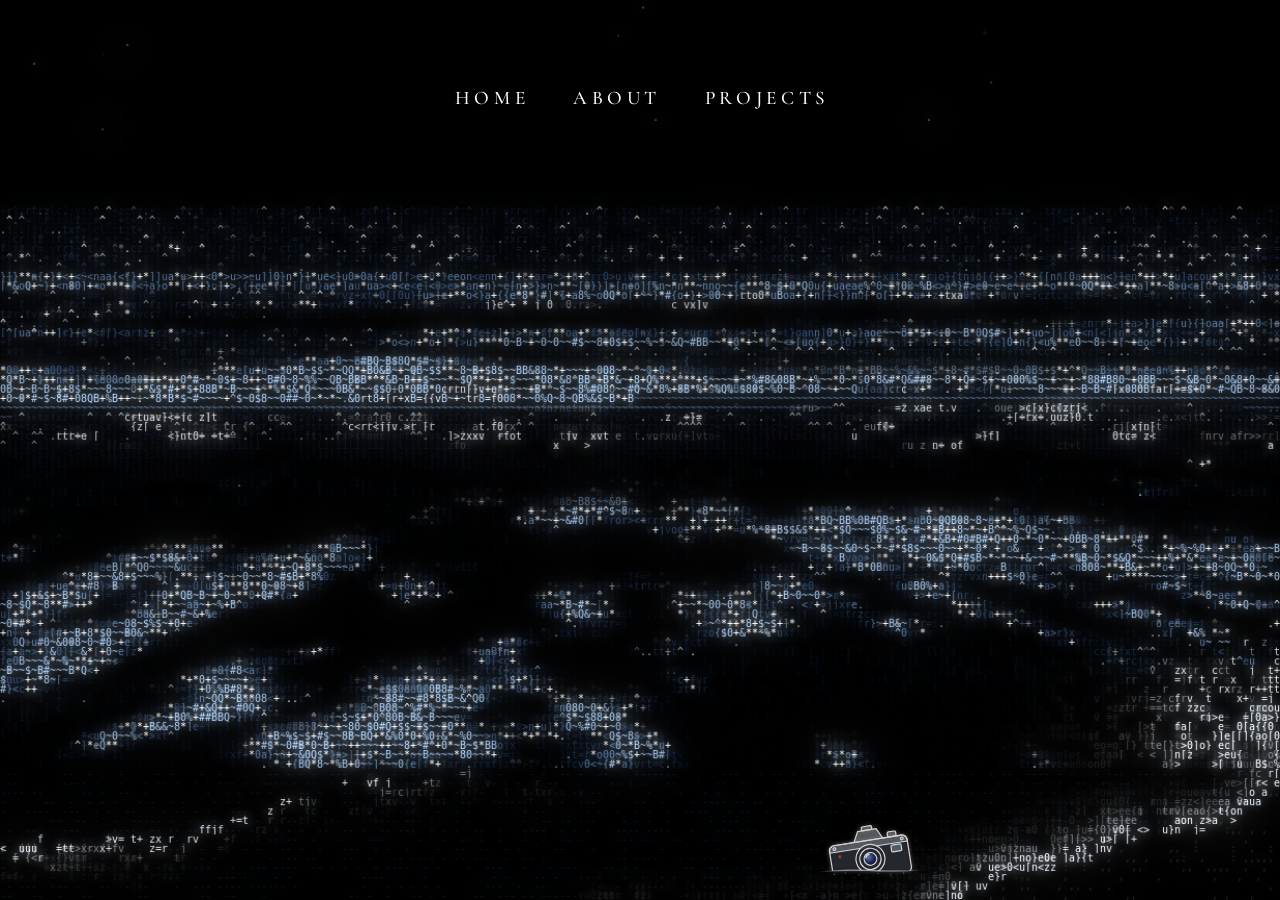
==== index.html @ a35d206b "Camera: coloured thin-line drawing, no label (easter egg) Replace the ASCII camera with a thin-line " ====
<!doctype html>
<html lang="en-GB">
  <head>
    <meta charset="utf-8" />
    <meta name="viewport" content="width=device-width, initial-scale=1, viewport-fit=cover" />
    <title>Jamie Setch</title>
    <meta
      name="description"
      content="Jamie Setch — NeuroAI researcher at the University of Cambridge. Spiking neural networks, brain–computer interfaces and brain-inspired robot control."
    />
    <meta name="theme-color" content="#000000" />
    <!-- no tab icon: a blank one stops browsers fetching /favicon.ico -->
    <link rel="icon" href="[data-uri]" />
    <link rel="preconnect" href="https://fonts.googleapis.com" />
    <link rel="preconnect" href="https://fonts.gstatic.com" crossorigin />
    <link
      rel="stylesheet"
      href="https://fonts.googleapis.com/css2?family=Cormorant+Garamond:ital,wght@0,500;0,600;0,700;1,500&display=swap"
    />
    <link rel="stylesheet" href="/css/style.css?v=2026-11-27l" />
    <script src="/js/time-of-day.js?v=2026-11-27l"></script>
  </head>
  <body class="home">
    <div class="tide-frame">
      <canvas
        id="night-tide"
        role="img"
        aria-label="Animated ASCII art: waves rolling in and breaking on a beach at night, with moonlight glittering on the water"
      ></canvas>
    </div>
    <header role="banner">
      <nav role="navigation" aria-label="Main">
        <ul>
          <li><a href="/" class="active" aria-current="page">Home</a></li>
          <li><a href="/about/">About</a></li>
          <li><a href="/projects/">Projects</a></li>
        </ul>
      </nav>
    </header>
    <main id="main" role="main">
      <h1 class="visually-hidden">Jamie Setch</h1>
      <!-- a camera half-buried in the sand: an unlabelled easter egg that opens Travels -->
      <a class="camera-link" href="/travels/" aria-label="Travels">
        <svg viewBox="0 0 120 80" aria-hidden="true" focusable="false">
          <defs>
            <!-- everything above the sand line; the camera's base is hidden below it -->
            <clipPath id="camera-above-sand"><path d="M0 63 Q30 60 58 61.5 T120 61 V-20 H0 Z" /></clipPath>
            <linearGradient id="camera-sand-ridge" x1="0" x2="1">
              <stop offset="0" stop-color="#fff" stop-opacity="0" />
              <stop offset="0.25" stop-color="#fff" stop-opacity="0.65" />
              <stop offset="0.75" stop-color="#fff" stop-opacity="0.65" />
              <stop offset="1" stop-color="#fff" stop-opacity="0" />
            </linearGradient>
            <radialGradient id="camera-glass" cx="0.38" cy="0.35" r="0.75">
              <stop offset="0" stop-color="#6f8fd0" />
              <stop offset="0.55" stop-color="#28306a" />
              <stop offset="1" stop-color="#0e1024" />
            </radialGradient>
          </defs>
          <g class="cam" clip-path="url(#camera-above-sand)">
            <g transform="rotate(-9 60 46)">
              <rect class="silver" x="55" y="9.5" width="12" height="4.5" rx="1" />
              <path class="silver" d="M44 26 L50 14 H72 L78 26" />
              <rect class="silver" x="84" y="20" width="10" height="6" rx="1.5" />
              <rect class="leather" x="14" y="26" width="92" height="44" rx="6" />
              <path class="silver" d="M14 34 V32 A6 6 0 0 1 20 26 H100 A6 6 0 0 1 106 32 V34 Z" />
              <rect class="window" x="86" y="36" width="12" height="8" rx="1.5" />
              <circle cx="20" cy="30" r="1.6" />
              <circle cx="100" cy="30" r="1.6" />
              <circle class="badge" cx="25" cy="40" r="1.8" />
              <circle class="barrel" cx="60" cy="48" r="17" />
              <circle cx="60" cy="48" r="12.5" />
              <circle class="glass" cx="60" cy="48" r="7.5" />
              <path class="glint" d="M55 45.5 A6 6 0 0 1 59 42.2" />
            </g>
          </g>
          <path class="sand" d="M0 63 Q30 60 58 61.5 T120 61" />
          <g class="grains">
            <circle cx="18" cy="66" r="0.7" /><circle cx="31" cy="64.5" r="0.6" /><circle cx="47" cy="66.5" r="0.7" />
            <circle cx="69" cy="65" r="0.6" /><circle cx="84" cy="66.5" r="0.7" /><circle cx="99" cy="64.5" r="0.6" />
          </g>
        </svg>
      </a>
    </main>
    <script src="/js/night-tide.js?v=2026-11-27l" defer></script>
    <script src="/js/zoom-nav.js?v=2026-11-27l" defer></script>
  </body>
</html>
---- css/style.css ----
/*
 * Jamie Setch — research portfolio
 * Minimal layout set in Cormorant Garamond: white text on the sky, centred nav
 * in spaced capitals, fine rules, and NIGHT TIDE filling the homepage.
 *
 * The sky follows the visitor's local time: js/time-of-day.js sets --sky-top
 * and --sky-low (black, the night sky, until it runs or if it can't).
 */

:root {
  --fg: #fff;
  --muted: rgba(255, 255, 255, 0.75);
  --sky-top: #000;
  --sky-low: #000;
  /* an elegant serif; falls back to classic Mac/Windows serifs if it can't load */
  --font: "Cormorant Garamond", Didot, "Bodoni 72", "Hoefler Text", Garamond, "Palatino Linotype", Palatino,
    Georgia, serif;
}

html {
  box-sizing: border-box;
  background: var(--sky-top); /* also fills the overscroll area */
}

*,
*::before,
*::after {
  box-sizing: inherit;
}

body {
  margin: 0 auto;
  max-width: 50rem;
  padding: 1rem;
  color: var(--fg);
  font-family: var(--font);
  font-size: 1.2rem; /* this face runs small, so body text is set a size up */
  font-weight: 500;
  line-height: 1.55;
  -webkit-font-smoothing: antialiased;
  text-rendering: optimizeLegibility;
  -webkit-text-size-adjust: 100%;
  text-size-adjust: 100%;
}

/* the sky, fixed behind the page */
body::before {
  content: "";
  position: fixed;
  inset: 0;
  z-index: -1;
  background: linear-gradient(var(--sky-top), var(--sky-low));
}

/* its stars (drawn by js/time-of-day.js), added onto the sky like light */
.sky-stars {
  position: fixed;
  top: 0;
  left: 0;
  z-index: -1;
  pointer-events: none;
  mix-blend-mode: plus-lighter;
}

/* arriving from the homepage's fly-in: the sky is already there, the text fades in */
html.arriving body > :not(.sky-stars) {
  animation: arrive 0.9s ease-out both;
}

@keyframes arrive {
  from {
    opacity: 0;
  }
  to {
    opacity: 1;
  }
}

strong,
b {
  font-weight: 700;
}

/* Links */

a,
a:visited {
  color: var(--fg);
  font-weight: 600;
  text-decoration-thickness: 1px;
  text-underline-offset: 0.15em;
}

a:hover,
a:visited:hover {
  color: var(--fg);
  text-decoration-thickness: 2px;
}

a:focus-visible {
  outline: 2px solid var(--fg);
  outline-offset: 2px;
}

/* Header nav: spaced capitals, current page underlined */

nav ul {
  list-style: none;
  margin: 1rem 0;
  padding: 0;
  text-align: center;
}

nav li {
  display: inline-block;
}

nav a,
nav a:visited {
  display: inline-block;
  margin: 0.5rem 1.1rem;
  padding: 0 0 0 0.24em; /* balances the trailing letter-spacing so each word stays centred */
  font-size: 1.2rem;
  font-weight: 500;
  letter-spacing: 0.24em;
  text-transform: uppercase;
  text-decoration: none;
  color: var(--fg);
}

nav a:hover,
nav a:focus-visible,
nav a.active {
  color: var(--fg);
  text-decoration: underline;
  text-decoration-thickness: 1px;
  text-underline-offset: 0.4em;
}

/* Rules */

hr {
  background: var(--fg);
  border: 0;
  height: 1px;
  margin: 2rem 0;
  width: 100%;
}

/* Page content */

h1,
h2,
h3 {
  font-weight: 600;
  line-height: 1.2;
}

main h2 {
  font-size: 1.75rem;
  margin: 2.5rem 0 0.75rem;
}

main ul {
  padding-left: 1.5rem;
}

main li {
  margin-bottom: 0.5rem;
}

.intro {
  margin-top: 0;
}

/* Project / research entries */

.entry {
  margin: 0 0 2rem;
}

.entry h2 {
  font-size: 1.9rem;
  margin: 0 0 0.5rem;
}

/* Entries nested under a section heading sit one step below it */
.entry h3 {
  font-size: 1.4rem;
  margin: 0 0 0.4rem;
}

.entry p {
  margin: 0 0 0.6rem;
}

.date {
  opacity: 0.75;
  font-size: 1.1rem;
  font-style: italic;
}

/* Footer */

footer {
  margin: 2rem 0;
}

footer small {
  font-size: 1rem;
}

/*
 * Homepage: NIGHT TIDE fills the whole window, and the nav sits in white in
 * the middle of its sky. All the headings look the same here (no underline
 * on the current page).
 */

body.home {
  max-width: none;
  height: 100vh;
  height: 100dvh;
  margin: 0;
  padding: 0;
  overflow: hidden;
  color: #fff;
}

.home a,
.home a:visited {
  color: #fff;
}

.tide-frame {
  position: fixed;
  inset: 0;
  display: grid;
  place-items: center;
  overflow: hidden;
  background: #000;
}

.tide-frame canvas {
  display: block;
}

.home main {
  position: relative;
  z-index: 1;
}

/* centred in the sky: the horizon sits 22% of the way down the window */
.home header {
  position: fixed;
  top: 11vh;
  top: 11dvh;
  left: 0;
  right: 0;
  z-index: 1;
  transform: translateY(-50%);
}

.home nav ul {
  margin: 0;
}

.home nav a,
.home nav a:visited,
.home nav a.active {
  color: #fff;
  text-decoration: none;
  text-shadow: 0 1px 12px rgba(0, 0, 0, 0.35);
}

.home nav a:hover,
.home nav a:focus-visible {
  color: #fff;
  text-decoration: underline;
}

/*
 * Clicking About, Projects or the camera on the homepage flies into the
 * artwork towards what was clicked (js/zoom-nav.js sets --fly-x/--fly-y):
 * the word grows and fades as it comes past, the letters fade, and only the
 * sky and its stars are left, the background of the page it opens. The
 * artwork fades out before it grows large, so bright water never fills the
 * screen.
 */
body.zooming .tide-frame {
  transform-origin: var(--fly-x, 50%) var(--fly-y, 11%);
  animation: fly-in 1.2s cubic-bezier(0.5, 0, 0.85, 0.4) forwards;
}

body.zooming nav a {
  opacity: 0;
  transition: opacity 0.3s ease;
}

body.zooming nav a.fly-target {
  opacity: 1;
  animation: word-in 1s cubic-bezier(0.5, 0, 0.85, 0.4) forwards;
}

body.zooming .camera-link {
  opacity: 0;
  transition: opacity 0.3s ease;
}

body.zooming .camera-link.fly-target {
  animation: word-in 1s cubic-bezier(0.5, 0, 0.85, 0.4) forwards;
}

@keyframes fly-in {
  0% {
    transform: scale(1);
    opacity: 1;
  }
  30% {
    opacity: 1;
  }
  80% {
    opacity: 0;
  }
  100% {
    transform: scale(5);
    opacity: 0;
  }
}

@keyframes word-in {
  0% {
    transform: scale(1);
    opacity: 1;
  }
  100% {
    transform: scale(6);
    opacity: 0;
  }
}

/*
 * The camera half-buried in the homepage sand: a thin line drawing that glows
 * like the artwork, tilted, its base hidden below a ridge of sand. An
 * unlabelled link to Travels (an easter egg); the lens catches the light now
 * and then.
 */
.camera-link {
  position: fixed;
  z-index: 1;
  left: 64%;
  bottom: 1.5vh;
  bottom: 1.5dvh;
  display: block;
  width: clamp(64px, 8vw, 118px);
  color: #fff;
  opacity: 0.82;
  filter: drop-shadow(0 0 2px rgba(255, 255, 255, 0.45)) drop-shadow(0 1px 1px rgba(0, 0, 0, 0.3));
  transition: opacity 0.3s ease, filter 0.3s ease;
}

.camera-link:hover,
.camera-link:focus-visible {
  opacity: 1;
  filter: drop-shadow(0 0 4px rgba(255, 255, 255, 0.7)) drop-shadow(0 1px 1px rgba(0, 0, 0, 0.3));
}

.camera-link svg {
  display: block;
  width: 100%;
  height: auto;
  overflow: visible;
}

.camera-link .cam *,
.camera-link .sand {
  fill: none;
  stroke: currentColor;
  stroke-width: 1.2;
  stroke-linecap: round;
  stroke-linejoin: round;
  vector-effect: non-scaling-stroke;
}

.camera-link .sand {
  stroke: url(#camera-sand-ridge);
}

/* a little colour: dark leatherette, a silver top plate, blue-violet glass, a red badge */
.camera-link .cam .leather {
  fill: #20242c;
  fill-opacity: 0.78;
}

.camera-link .cam .silver {
  fill: #c9ced8;
  fill-opacity: 0.38;
}

.camera-link .cam .barrel {
  fill: #2b303b;
  fill-opacity: 0.85;
}

.camera-link .cam .glass {
  fill: url(#camera-glass);
}

.camera-link .cam .window {
  fill: #a9d2f0;
  fill-opacity: 0.4;
}

.camera-link .cam .badge {
  fill: #d8392f;
  stroke: none;
}

.camera-link .grains {
  fill: currentColor;
  opacity: 0.55;
}

.camera-link .glint {
  stroke-width: 1.6;
}

@media (prefers-reduced-motion: no-preference) {
  .camera-link .glint {
    animation: glint 7s ease-in-out infinite;
  }
}

@keyframes glint {
  0%,
  70%,
  100% {
    opacity: 0.35;
  }
  80% {
    opacity: 1;
  }
}

/* Read by screen readers and search engines, not shown */
.visually-hidden {
  position: absolute;
  width: 1px;
  height: 1px;
  margin: -1px;
  padding: 0;
  overflow: hidden;
  clip: rect(0 0 0 0);
  white-space: nowrap;
  border: 0;
}

@media (max-width: 600px) {
  nav a,
  nav a:visited {
    margin: 0.25rem 0.3rem;
    padding-left: 0.12em;
    font-size: 0.9rem;
    letter-spacing: 0.12em;
  }
}
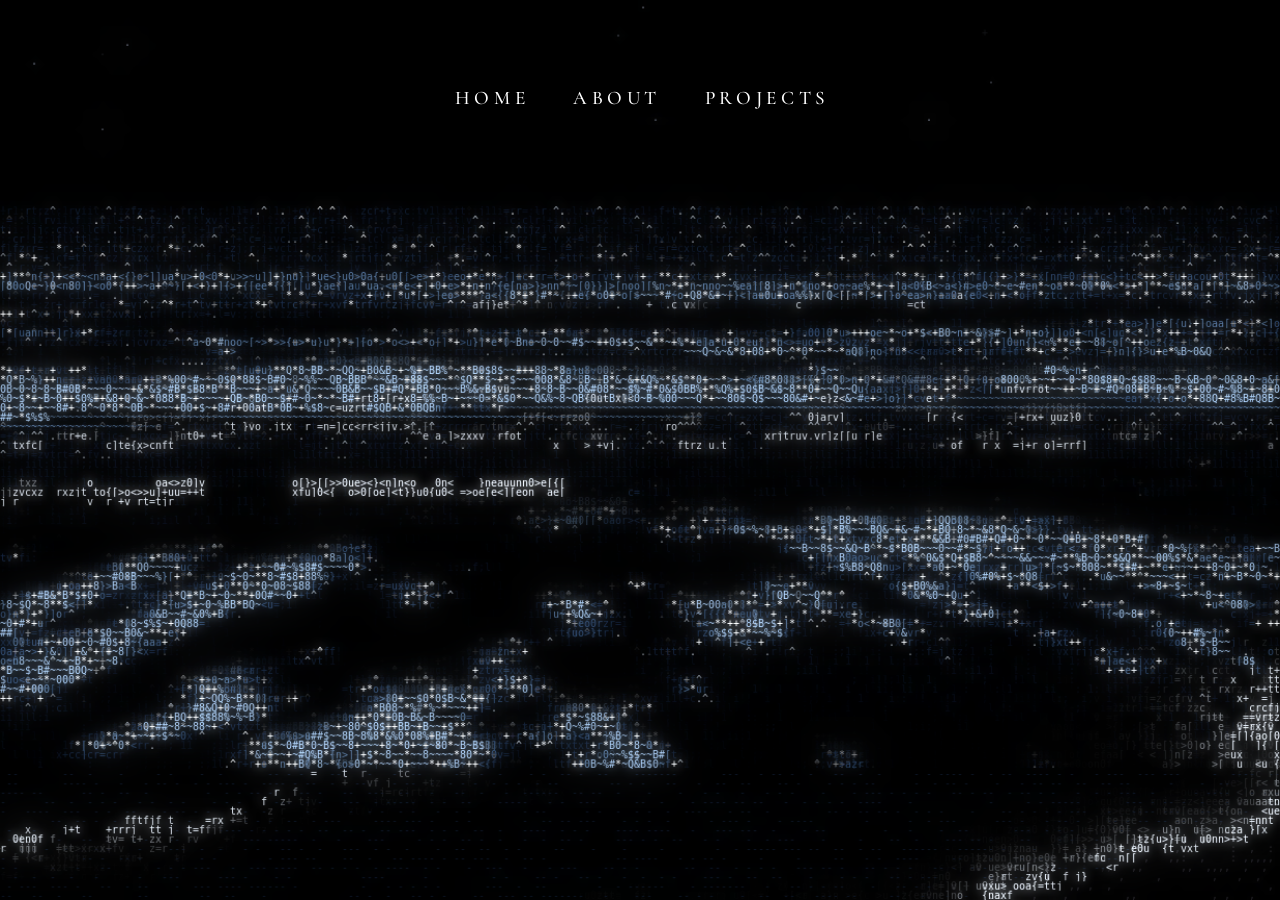
==== commit 52ce764e: "Remove the camera from the homepage sand Drops the camera drawing and link, its styles, and its part" ====
--- a/index.html
+++ b/index.html
@@ -17,8 +17,8 @@
       rel="stylesheet"
       href="https://fonts.googleapis.com/css2?family=Cormorant+Garamond:ital,wght@0,500;0,600;0,700;1,500&display=swap"
     />
-    <link rel="stylesheet" href="/css/style.css?v=2026-11-27l" />
-    <script src="/js/time-of-day.js?v=2026-11-27l"></script>
+    <link rel="stylesheet" href="/css/style.css?v=2026-11-27m" />
+    <script src="/js/time-of-day.js?v=2026-11-27m"></script>
   </head>
   <body class="home">
     <div class="tide-frame">
@@ -39,50 +39,8 @@
     </header>
     <main id="main" role="main">
       <h1 class="visually-hidden">Jamie Setch</h1>
-      <!-- a camera half-buried in the sand: an unlabelled easter egg that opens Travels -->
-      <a class="camera-link" href="/travels/" aria-label="Travels">
-        <svg viewBox="0 0 120 80" aria-hidden="true" focusable="false">
-          <defs>
-            <!-- everything above the sand line; the camera's base is hidden below it -->
-            <clipPath id="camera-above-sand"><path d="M0 63 Q30 60 58 61.5 T120 61 V-20 H0 Z" /></clipPath>
-            <linearGradient id="camera-sand-ridge" x1="0" x2="1">
-              <stop offset="0" stop-color="#fff" stop-opacity="0" />
-              <stop offset="0.25" stop-color="#fff" stop-opacity="0.65" />
-              <stop offset="0.75" stop-color="#fff" stop-opacity="0.65" />
-              <stop offset="1" stop-color="#fff" stop-opacity="0" />
-            </linearGradient>
-            <radialGradient id="camera-glass" cx="0.38" cy="0.35" r="0.75">
-              <stop offset="0" stop-color="#6f8fd0" />
-              <stop offset="0.55" stop-color="#28306a" />
-              <stop offset="1" stop-color="#0e1024" />
-            </radialGradient>
-          </defs>
-          <g class="cam" clip-path="url(#camera-above-sand)">
-            <g transform="rotate(-9 60 46)">
-              <rect class="silver" x="55" y="9.5" width="12" height="4.5" rx="1" />
-              <path class="silver" d="M44 26 L50 14 H72 L78 26" />
-              <rect class="silver" x="84" y="20" width="10" height="6" rx="1.5" />
-              <rect class="leather" x="14" y="26" width="92" height="44" rx="6" />
-              <path class="silver" d="M14 34 V32 A6 6 0 0 1 20 26 H100 A6 6 0 0 1 106 32 V34 Z" />
-              <rect class="window" x="86" y="36" width="12" height="8" rx="1.5" />
-              <circle cx="20" cy="30" r="1.6" />
-              <circle cx="100" cy="30" r="1.6" />
-              <circle class="badge" cx="25" cy="40" r="1.8" />
-              <circle class="barrel" cx="60" cy="48" r="17" />
-              <circle cx="60" cy="48" r="12.5" />
-              <circle class="glass" cx="60" cy="48" r="7.5" />
-              <path class="glint" d="M55 45.5 A6 6 0 0 1 59 42.2" />
-            </g>
-          </g>
-          <path class="sand" d="M0 63 Q30 60 58 61.5 T120 61" />
-          <g class="grains">
-            <circle cx="18" cy="66" r="0.7" /><circle cx="31" cy="64.5" r="0.6" /><circle cx="47" cy="66.5" r="0.7" />
-            <circle cx="69" cy="65" r="0.6" /><circle cx="84" cy="66.5" r="0.7" /><circle cx="99" cy="64.5" r="0.6" />
-          </g>
-        </svg>
-      </a>
     </main>
-    <script src="/js/night-tide.js?v=2026-11-27l" defer></script>
-    <script src="/js/zoom-nav.js?v=2026-11-27l" defer></script>
+    <script src="/js/night-tide.js?v=2026-11-27m" defer></script>
+    <script src="/js/zoom-nav.js?v=2026-11-27m" defer></script>
   </body>
 </html>
--- a/css/style.css
+++ b/css/style.css
@@ -279,8 +279,8 @@
 }
 
 /*
- * Clicking About, Projects or the camera on the homepage flies into the
- * artwork towards what was clicked (js/zoom-nav.js sets --fly-x/--fly-y):
+ * Clicking About or Projects on the homepage flies into the
+ * artwork towards the word clicked (js/zoom-nav.js sets --fly-x/--fly-y):
  * the word grows and fades as it comes past, the letters fade, and only the
  * sky and its stars are left, the background of the page it opens. The
  * artwork fades out before it grows large, so bright water never fills the
@@ -301,15 +301,6 @@
   animation: word-in 1s cubic-bezier(0.5, 0, 0.85, 0.4) forwards;
 }
 
-body.zooming .camera-link {
-  opacity: 0;
-  transition: opacity 0.3s ease;
-}
-
-body.zooming .camera-link.fly-target {
-  animation: word-in 1s cubic-bezier(0.5, 0, 0.85, 0.4) forwards;
-}
-
 @keyframes fly-in {
   0% {
     transform: scale(1);
@@ -335,109 +326,6 @@
   100% {
     transform: scale(6);
     opacity: 0;
-  }
-}
-
-/*
- * The camera half-buried in the homepage sand: a thin line drawing that glows
- * like the artwork, tilted, its base hidden below a ridge of sand. An
- * unlabelled link to Travels (an easter egg); the lens catches the light now
- * and then.
- */
-.camera-link {
-  position: fixed;
-  z-index: 1;
-  left: 64%;
-  bottom: 1.5vh;
-  bottom: 1.5dvh;
-  display: block;
-  width: clamp(64px, 8vw, 118px);
-  color: #fff;
-  opacity: 0.82;
-  filter: drop-shadow(0 0 2px rgba(255, 255, 255, 0.45)) drop-shadow(0 1px 1px rgba(0, 0, 0, 0.3));
-  transition: opacity 0.3s ease, filter 0.3s ease;
-}
-
-.camera-link:hover,
-.camera-link:focus-visible {
-  opacity: 1;
-  filter: drop-shadow(0 0 4px rgba(255, 255, 255, 0.7)) drop-shadow(0 1px 1px rgba(0, 0, 0, 0.3));
-}
-
-.camera-link svg {
-  display: block;
-  width: 100%;
-  height: auto;
-  overflow: visible;
-}
-
-.camera-link .cam *,
-.camera-link .sand {
-  fill: none;
-  stroke: currentColor;
-  stroke-width: 1.2;
-  stroke-linecap: round;
-  stroke-linejoin: round;
-  vector-effect: non-scaling-stroke;
-}
-
-.camera-link .sand {
-  stroke: url(#camera-sand-ridge);
-}
-
-/* a little colour: dark leatherette, a silver top plate, blue-violet glass, a red badge */
-.camera-link .cam .leather {
-  fill: #20242c;
-  fill-opacity: 0.78;
-}
-
-.camera-link .cam .silver {
-  fill: #c9ced8;
-  fill-opacity: 0.38;
-}
-
-.camera-link .cam .barrel {
-  fill: #2b303b;
-  fill-opacity: 0.85;
-}
-
-.camera-link .cam .glass {
-  fill: url(#camera-glass);
-}
-
-.camera-link .cam .window {
-  fill: #a9d2f0;
-  fill-opacity: 0.4;
-}
-
-.camera-link .cam .badge {
-  fill: #d8392f;
-  stroke: none;
-}
-
-.camera-link .grains {
-  fill: currentColor;
-  opacity: 0.55;
-}
-
-.camera-link .glint {
-  stroke-width: 1.6;
-}
-
-@media (prefers-reduced-motion: no-preference) {
-  .camera-link .glint {
-    animation: glint 7s ease-in-out infinite;
-  }
-}
-
-@keyframes glint {
-  0%,
-  70%,
-  100% {
-    opacity: 0.35;
-  }
-  80% {
-    opacity: 1;
   }
 }
 
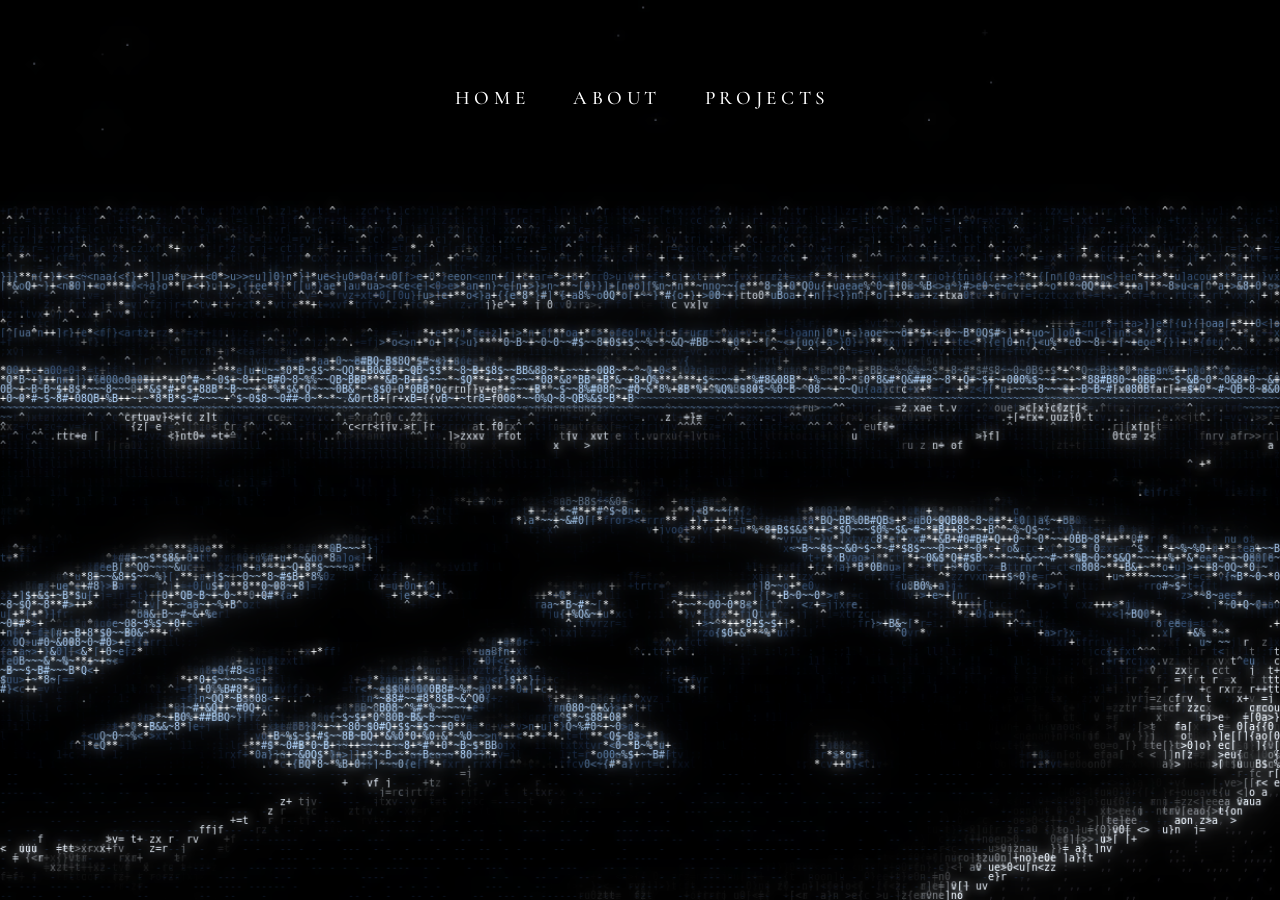
==== commit 0f3699ab: "Remove the homepage zoom and text fade-in: links just open Deletes js/zoom-nav.js, its fly-in styles" ====
--- a/index.html
+++ b/index.html
@@ -17,8 +17,8 @@
       rel="stylesheet"
       href="https://fonts.googleapis.com/css2?family=Cormorant+Garamond:ital,wght@0,500;0,600;0,700;1,500&display=swap"
     />
-    <link rel="stylesheet" href="/css/style.css?v=2026-11-27m" />
-    <script src="/js/time-of-day.js?v=2026-11-27m"></script>
+    <link rel="stylesheet" href="/css/style.css?v=2026-11-28a" />
+    <script src="/js/time-of-day.js?v=2026-11-28a"></script>
   </head>
   <body class="home">
     <div class="tide-frame">
@@ -40,7 +40,6 @@
     <main id="main" role="main">
       <h1 class="visually-hidden">Jamie Setch</h1>
     </main>
-    <script src="/js/night-tide.js?v=2026-11-27m" defer></script>
-    <script src="/js/zoom-nav.js?v=2026-11-27m" defer></script>
+    <script src="/js/night-tide.js?v=2026-11-28a" defer></script>
   </body>
 </html>
--- a/css/style.css
+++ b/css/style.css
@@ -60,20 +60,6 @@
   z-index: -1;
   pointer-events: none;
   mix-blend-mode: plus-lighter;
-}
-
-/* arriving from the homepage's fly-in: the sky is already there, the text fades in */
-html.arriving body > :not(.sky-stars) {
-  animation: arrive 0.9s ease-out both;
-}
-
-@keyframes arrive {
-  from {
-    opacity: 0;
-  }
-  to {
-    opacity: 1;
-  }
 }
 
 strong,
@@ -276,57 +262,6 @@
 .home nav a:focus-visible {
   color: #fff;
   text-decoration: underline;
-}
-
-/*
- * Clicking About or Projects on the homepage flies into the
- * artwork towards the word clicked (js/zoom-nav.js sets --fly-x/--fly-y):
- * the word grows and fades as it comes past, the letters fade, and only the
- * sky and its stars are left, the background of the page it opens. The
- * artwork fades out before it grows large, so bright water never fills the
- * screen.
- */
-body.zooming .tide-frame {
-  transform-origin: var(--fly-x, 50%) var(--fly-y, 11%);
-  animation: fly-in 1.2s cubic-bezier(0.5, 0, 0.85, 0.4) forwards;
-}
-
-body.zooming nav a {
-  opacity: 0;
-  transition: opacity 0.3s ease;
-}
-
-body.zooming nav a.fly-target {
-  opacity: 1;
-  animation: word-in 1s cubic-bezier(0.5, 0, 0.85, 0.4) forwards;
-}
-
-@keyframes fly-in {
-  0% {
-    transform: scale(1);
-    opacity: 1;
-  }
-  30% {
-    opacity: 1;
-  }
-  80% {
-    opacity: 0;
-  }
-  100% {
-    transform: scale(5);
-    opacity: 0;
-  }
-}
-
-@keyframes word-in {
-  0% {
-    transform: scale(1);
-    opacity: 1;
-  }
-  100% {
-    transform: scale(6);
-    opacity: 0;
-  }
 }
 
 /* Read by screen readers and search engines, not shown */
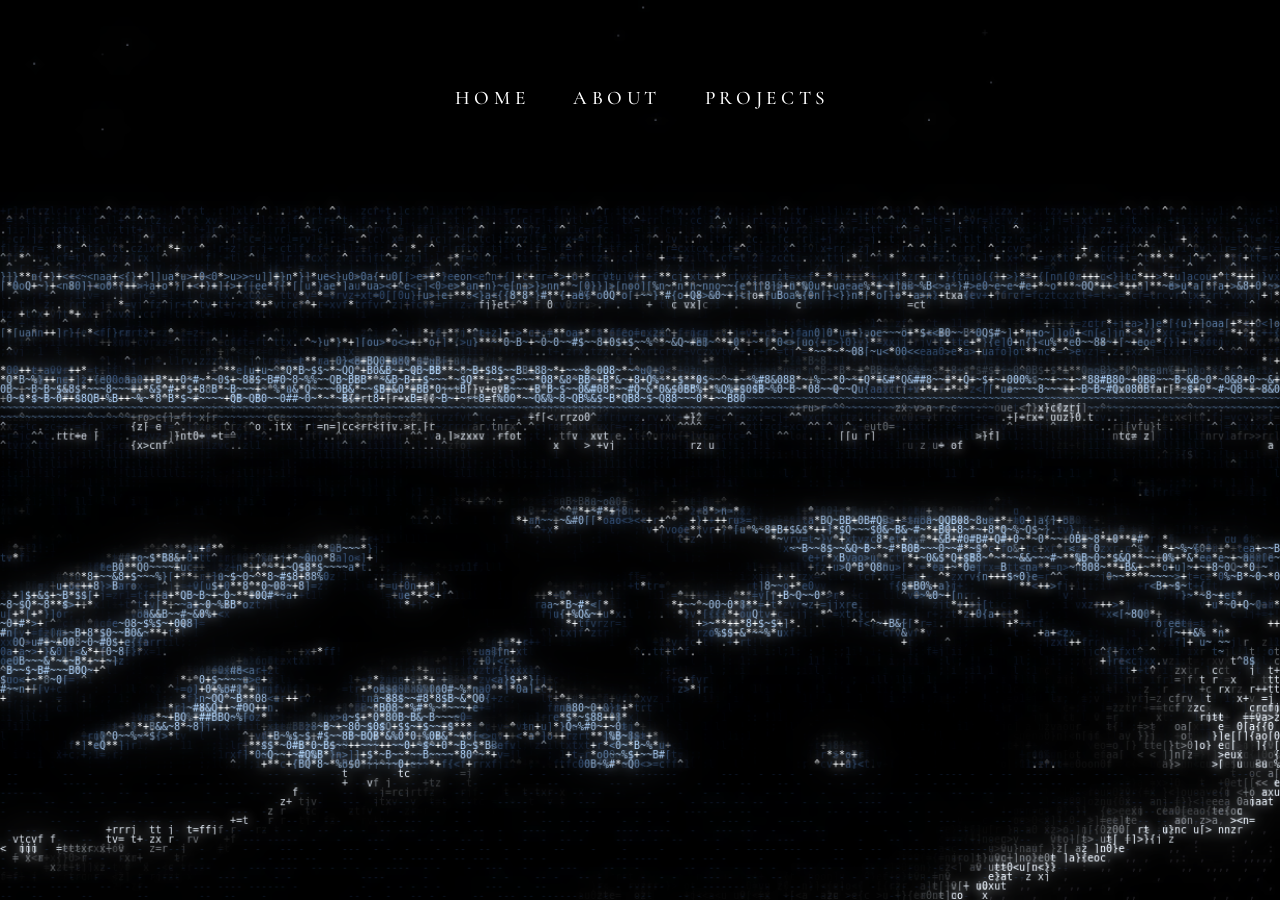
==== commit 124ad939: "Faster first load in Safari; project icons; compact publications - night-tide builds its first frame" ====
--- a/index.html
+++ b/index.html
@@ -17,8 +17,8 @@
       rel="stylesheet"
       href="https://fonts.googleapis.com/css2?family=Cormorant+Garamond:ital,wght@0,500;0,600;0,700;1,500&display=swap"
     />
-    <link rel="stylesheet" href="/css/style.css?v=2026-11-28a" />
-    <script src="/js/time-of-day.js?v=2026-11-28a"></script>
+    <link rel="stylesheet" href="/css/style.css?v=2026-11-28c" />
+    <script src="/js/time-of-day.js?v=2026-11-28c"></script>
   </head>
   <body class="home">
     <div class="tide-frame">
@@ -40,6 +40,6 @@
     <main id="main" role="main">
       <h1 class="visually-hidden">Jamie Setch</h1>
     </main>
-    <script src="/js/night-tide.js?v=2026-11-28a" defer></script>
+    <script src="/js/night-tide.js?v=2026-11-28c" defer></script>
   </body>
 </html>
--- a/css/style.css
+++ b/css/style.css
@@ -184,6 +184,45 @@
   opacity: 0.75;
   font-size: 1.1rem;
   font-style: italic;
+}
+
+/* Projects: a small app-style icon beside each name */
+
+.entry h2.with-icon {
+  display: flex;
+  align-items: center;
+  gap: 0.65rem;
+}
+
+.app-icon {
+  flex: none;
+  width: 2.1rem;
+  height: 2.1rem;
+  border-radius: 22%;
+  box-shadow: 0 0 0 1px rgba(255, 255, 255, 0.22), 0 2px 10px rgba(0, 0, 0, 0.3);
+}
+
+/* Compact lists (publications, awards): the title, then where it appeared */
+
+main .pubs {
+  list-style: none;
+  padding: 0;
+  margin: 0;
+}
+
+main .pubs li {
+  margin: 0 0 0.9rem;
+}
+
+.pubs .title {
+  font-weight: 600;
+}
+
+.pubs .venue {
+  display: block;
+  font-size: 1.05rem;
+  font-style: italic;
+  opacity: 0.75;
 }
 
 /* Footer */
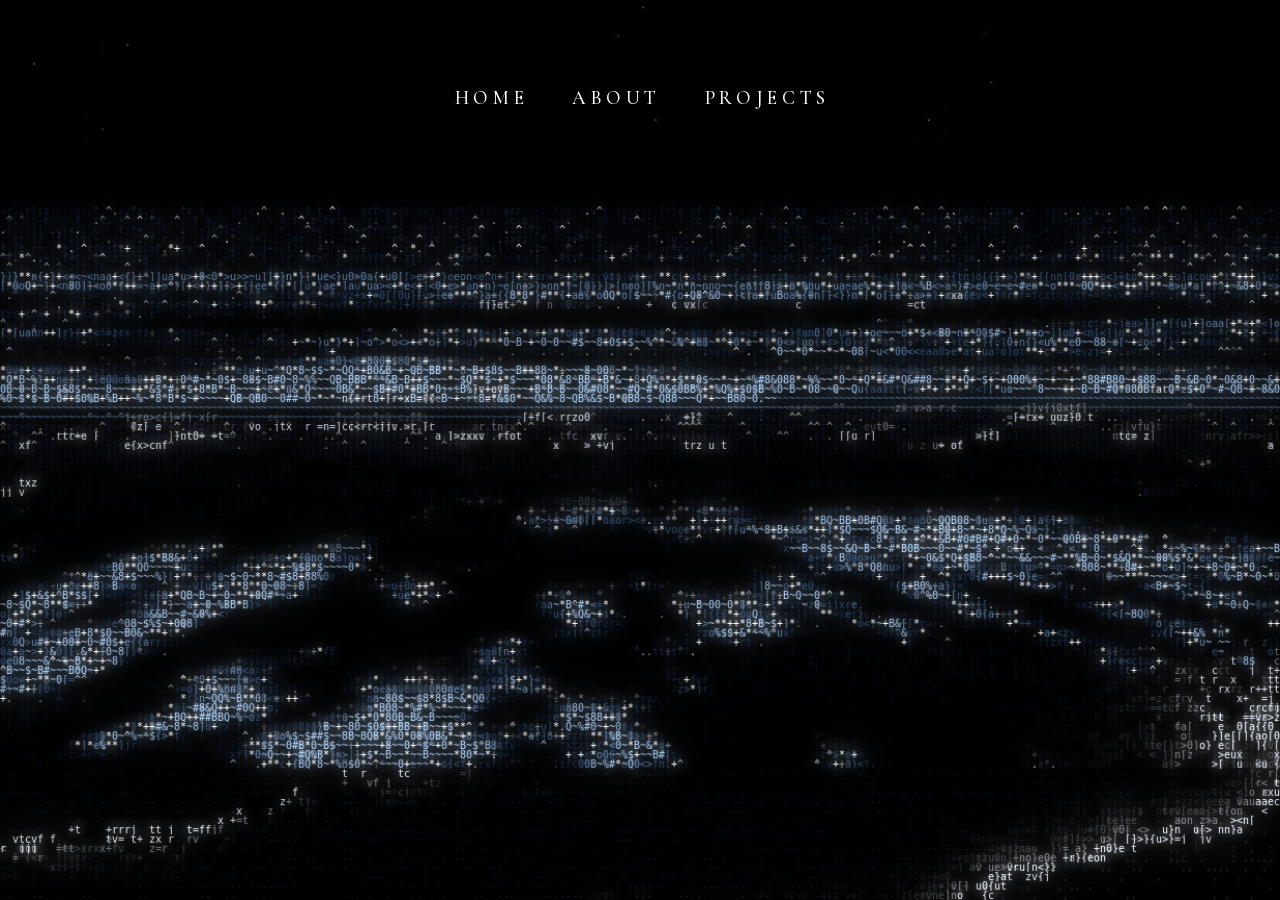
==== commit 25107a42: "Self-host Cormorant Garamond; retitle the OpenBCI controller - Serve the font from fonts/ (variable " ====
--- a/index.html
+++ b/index.html
@@ -11,14 +11,9 @@
     <meta name="theme-color" content="#000000" />
     <!-- no tab icon: a blank one stops browsers fetching /favicon.ico -->
     <link rel="icon" href="[data-uri]" />
-    <link rel="preconnect" href="https://fonts.googleapis.com" />
-    <link rel="preconnect" href="https://fonts.gstatic.com" crossorigin />
-    <link
-      rel="stylesheet"
-      href="https://fonts.googleapis.com/css2?family=Cormorant+Garamond:ital,wght@0,500;0,600;0,700;1,500&display=swap"
-    />
-    <link rel="stylesheet" href="/css/style.css?v=2026-11-28c" />
-    <script src="/js/time-of-day.js?v=2026-11-28c"></script>
+    <link rel="preload" href="/fonts/cormorant-garamond-latin.woff2" as="font" type="font/woff2" crossorigin />
+    <link rel="stylesheet" href="/css/style.css?v=2026-11-28d" />
+    <script src="/js/time-of-day.js?v=2026-11-28d"></script>
   </head>
   <body class="home">
     <div class="tide-frame">
@@ -40,6 +35,6 @@
     <main id="main" role="main">
       <h1 class="visually-hidden">Jamie Setch</h1>
     </main>
-    <script src="/js/night-tide.js?v=2026-11-28c" defer></script>
+    <script src="/js/night-tide.js?v=2026-11-28d" defer></script>
   </body>
 </html>
--- a/css/style.css
+++ b/css/style.css
@@ -6,6 +6,48 @@
  * The sky follows the visitor's local time: js/time-of-day.js sets --sky-top
  * and --sky-low (black, the night sky, until it runs or if it can't).
  */
+
+/*
+ * Cormorant Garamond, served from this site rather than Google Fonts so the
+ * page doesn't wait on another server (SIL Open Font License: fonts/OFL.txt).
+ * One variable file per style covers weights 500 to 700; Latin and extended
+ * Latin only, which covers English and accented names.
+ */
+@font-face {
+  font-family: "Cormorant Garamond";
+  font-style: normal;
+  font-weight: 500 700;
+  font-display: swap;
+  src: url("/fonts/cormorant-garamond-latin.woff2") format("woff2");
+  unicode-range: U+0000-00FF, U+0131, U+0152-0153, U+02BB-02BC, U+02C6, U+02DA, U+02DC, U+0304, U+0308, U+0329, U+2000-206F, U+20AC, U+2122, U+2191, U+2193, U+2212, U+2215, U+FEFF, U+FFFD;
+}
+
+@font-face {
+  font-family: "Cormorant Garamond";
+  font-style: normal;
+  font-weight: 500 700;
+  font-display: swap;
+  src: url("/fonts/cormorant-garamond-latin-ext.woff2") format("woff2");
+  unicode-range: U+0100-02BA, U+02BD-02C5, U+02C7-02CC, U+02CE-02D7, U+02DD-02FF, U+0304, U+0308, U+0329, U+1D00-1DBF, U+1E00-1E9F, U+1EF2-1EFF, U+2020, U+20A0-20AB, U+20AD-20C4, U+2113, U+2C60-2C7F, U+A720-A7FF;
+}
+
+@font-face {
+  font-family: "Cormorant Garamond";
+  font-style: italic;
+  font-weight: 500;
+  font-display: swap;
+  src: url("/fonts/cormorant-garamond-italic-latin.woff2") format("woff2");
+  unicode-range: U+0000-00FF, U+0131, U+0152-0153, U+02BB-02BC, U+02C6, U+02DA, U+02DC, U+0304, U+0308, U+0329, U+2000-206F, U+20AC, U+2122, U+2191, U+2193, U+2212, U+2215, U+FEFF, U+FFFD;
+}
+
+@font-face {
+  font-family: "Cormorant Garamond";
+  font-style: italic;
+  font-weight: 500;
+  font-display: swap;
+  src: url("/fonts/cormorant-garamond-italic-latin-ext.woff2") format("woff2");
+  unicode-range: U+0100-02BA, U+02BD-02C5, U+02C7-02CC, U+02CE-02D7, U+02DD-02FF, U+0304, U+0308, U+0329, U+1D00-1DBF, U+1E00-1E9F, U+1EF2-1EFF, U+2020, U+20A0-20AB, U+20AD-20C4, U+2113, U+2C60-2C7F, U+A720-A7FF;
+}
 
 :root {
   --fg: #fff;
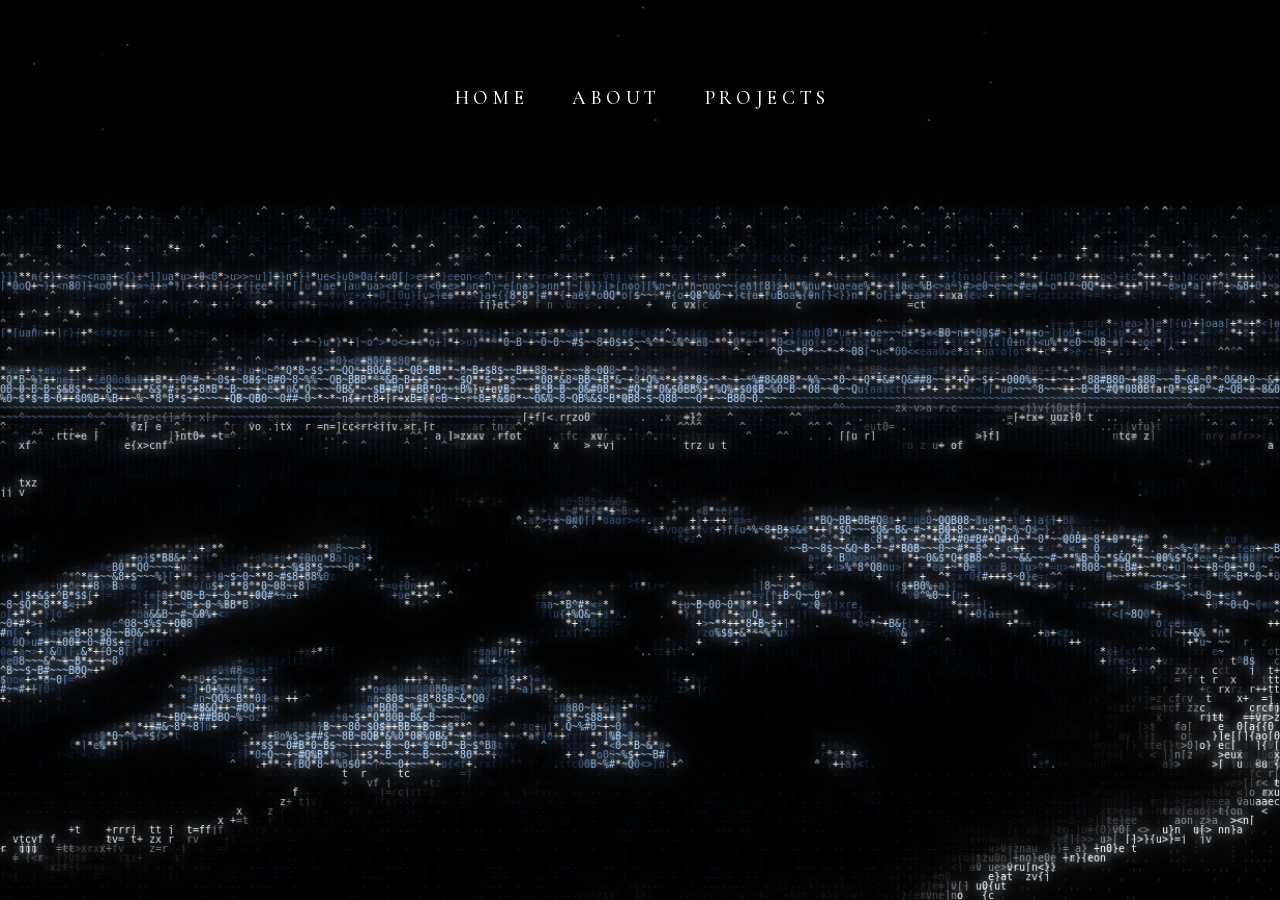
==== commit ef80c444: "Fix Safari stutter after load: keep pixel loops fast in JavaScriptCore Safari ran the first seconds " ====
--- a/index.html
+++ b/index.html
@@ -12,8 +12,8 @@
     <!-- no tab icon: a blank one stops browsers fetching /favicon.ico -->
     <link rel="icon" href="[data-uri]" />
     <link rel="preload" href="/fonts/cormorant-garamond-latin.woff2" as="font" type="font/woff2" crossorigin />
-    <link rel="stylesheet" href="/css/style.css?v=2026-11-28d" />
-    <script src="/js/time-of-day.js?v=2026-11-28d"></script>
+    <link rel="stylesheet" href="/css/style.css?v=2026-11-28e" />
+    <script src="/js/time-of-day.js?v=2026-11-28e"></script>
   </head>
   <body class="home">
     <div class="tide-frame">
@@ -35,6 +35,6 @@
     <main id="main" role="main">
       <h1 class="visually-hidden">Jamie Setch</h1>
     </main>
-    <script src="/js/night-tide.js?v=2026-11-28d" defer></script>
+    <script src="/js/night-tide.js?v=2026-11-28e" defer></script>
   </body>
 </html>
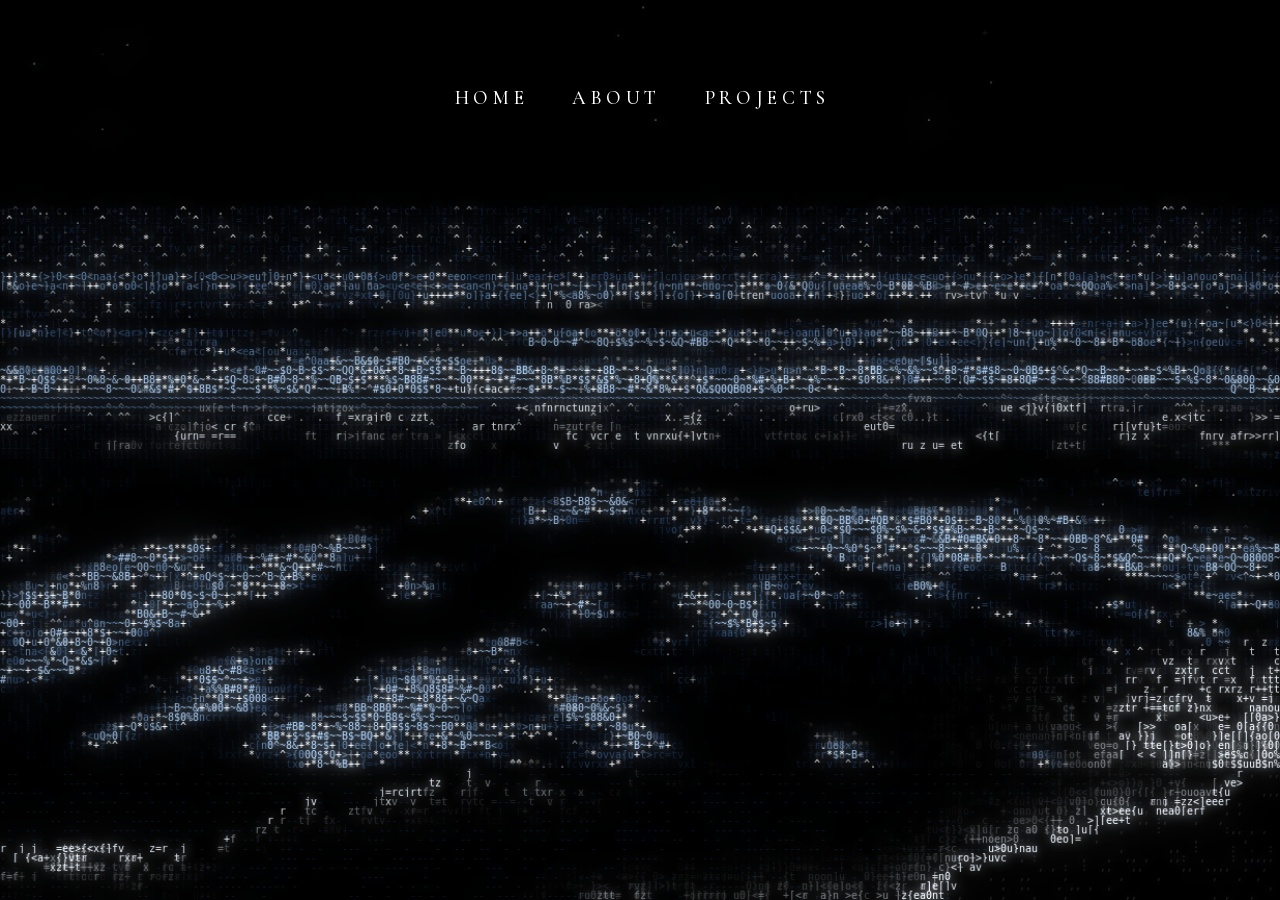
==== commit 75bcbde0: "Light follows the real day in England, all year Every visitor sees England's time (Europe/London, GM" ====
--- a/index.html
+++ b/index.html
@@ -12,8 +12,8 @@
     <!-- no tab icon: a blank one stops browsers fetching /favicon.ico -->
     <link rel="icon" href="[data-uri]" />
     <link rel="preload" href="/fonts/cormorant-garamond-latin.woff2" as="font" type="font/woff2" crossorigin />
-    <link rel="stylesheet" href="/css/style.css?v=2026-11-28e" />
-    <script src="/js/time-of-day.js?v=2026-11-28e"></script>
+    <link rel="stylesheet" href="/css/style.css?v=2026-11-28f" />
+    <script src="/js/time-of-day.js?v=2026-11-28f"></script>
   </head>
   <body class="home">
     <div class="tide-frame">
@@ -35,6 +35,6 @@
     <main id="main" role="main">
       <h1 class="visually-hidden">Jamie Setch</h1>
     </main>
-    <script src="/js/night-tide.js?v=2026-11-28e" defer></script>
+    <script src="/js/night-tide.js?v=2026-11-28f" defer></script>
   </body>
 </html>
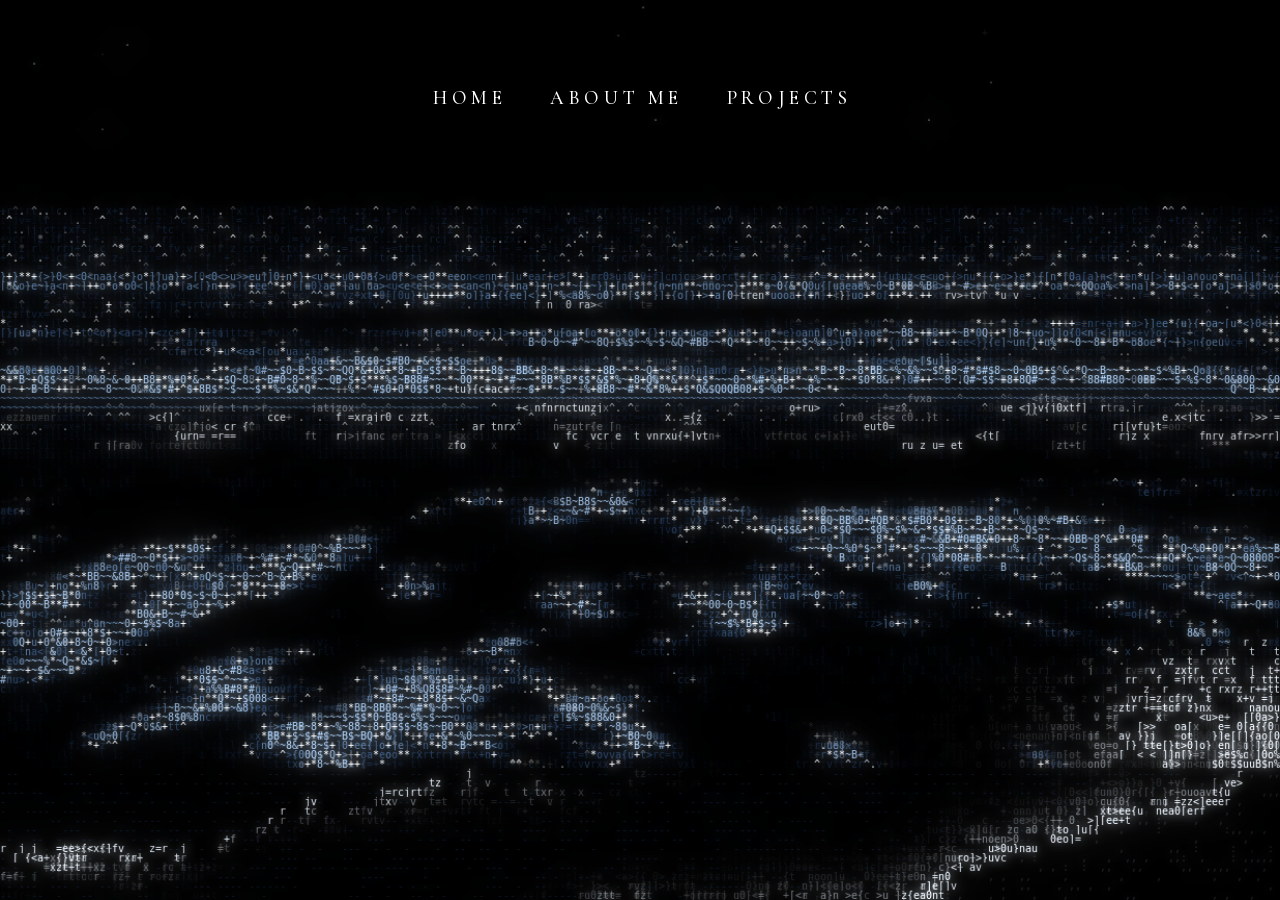
==== commit 1b6ae61b: "Nav: "About me" instead of "About" Co-Authored-By: Claude Opus 5.5 <noreply@anthropic.com>" ====
--- a/index.html
+++ b/index.html
@@ -27,7 +27,7 @@
       <nav role="navigation" aria-label="Main">
         <ul>
           <li><a href="/" class="active" aria-current="page">Home</a></li>
-          <li><a href="/about/">About</a></li>
+          <li><a href="/about/">About me</a></li>
           <li><a href="/projects/">Projects</a></li>
         </ul>
       </nav>
